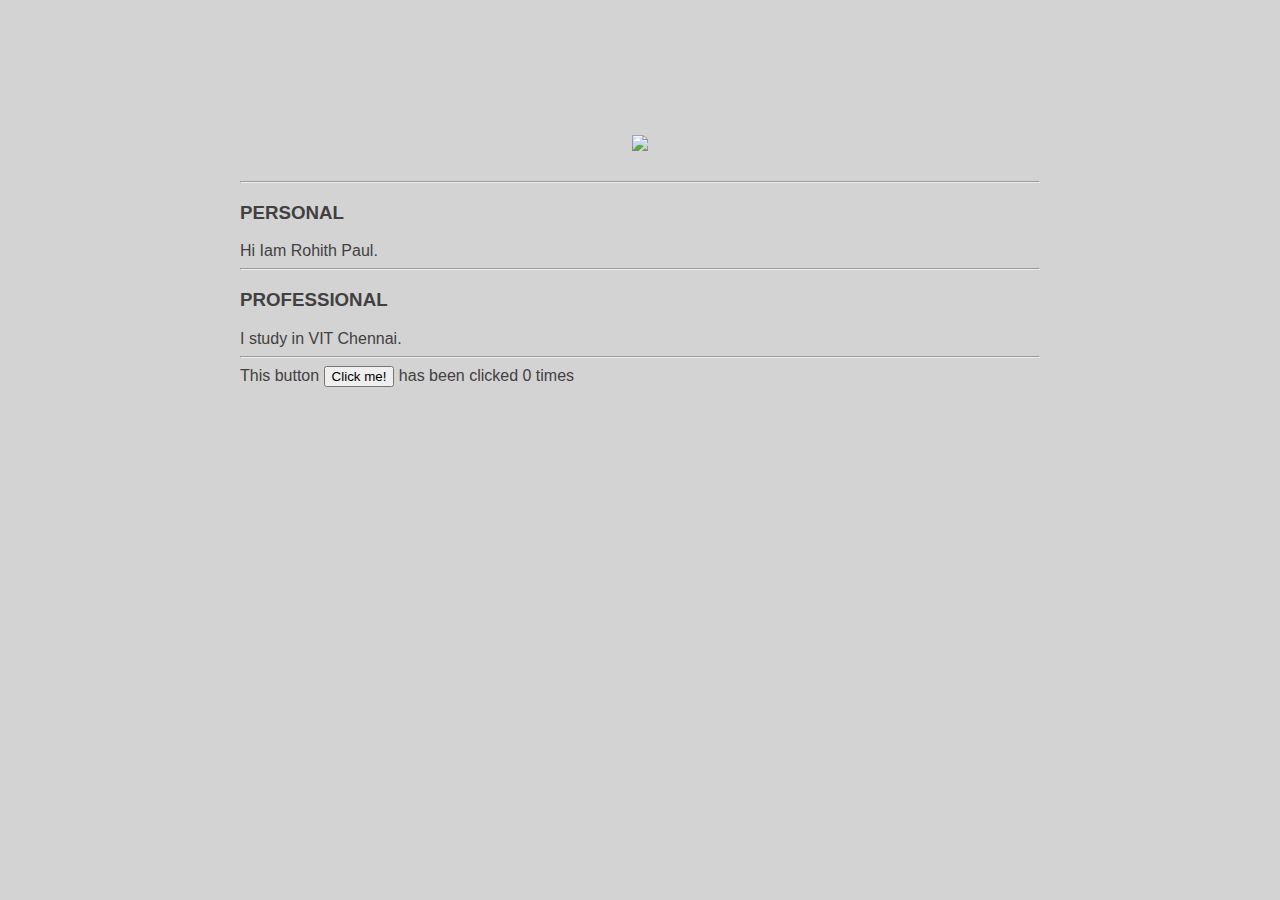
==== ui/index.html @ b6e35b2e "[imad-console] Updates ui/index.html" ====
<!doctype html>
<html>
    <head>
        <link href="/ui/style.css" rel="stylesheet" />
    </head>
    <body>
        <div class="container">
            <div class="center">
                <img src="http://img2.tvtome.com/i/u/0aa3afb3cbe3468fc6e43e50070b0810.png" class="img-medium"/>
            </div>
            <br>
            <hr/>
            <h3>PERSONAL</h3>
            <div>
                Hi Iam Rohith Paul.
            </div>
            <hr/>
            <h3>PROFESSIONAL</h3>
            <div>
                I study in VIT Chennai.
            </div>
            <hr/>
            <div class="footer">
                This button <button id="counter">Click me!</button> has been clicked <span id="count">0</span> times
            </div>
        </div>    
        <script type="text/javascript" src="/ui/main.js">
        </script>
    </body>
</html>
---- ui/style.css ----
body {
    font-family: sans-serif;
    background-color: lightgrey;
    margin-top: 75px;
}

.center {
    text-align: center;
}

.text-big {
    font-size: 300%;
}

.bold {
    font-weight: bold;
}

.img-medium {
    height: 200px;
}
.container{
    max-width: 800px;
    margin: 0 auto;
    color: #424040;
    font-family: sans-serif;
    padding-top: 60px;
    padding-left: 20px;
    padding-right: 20px;
}
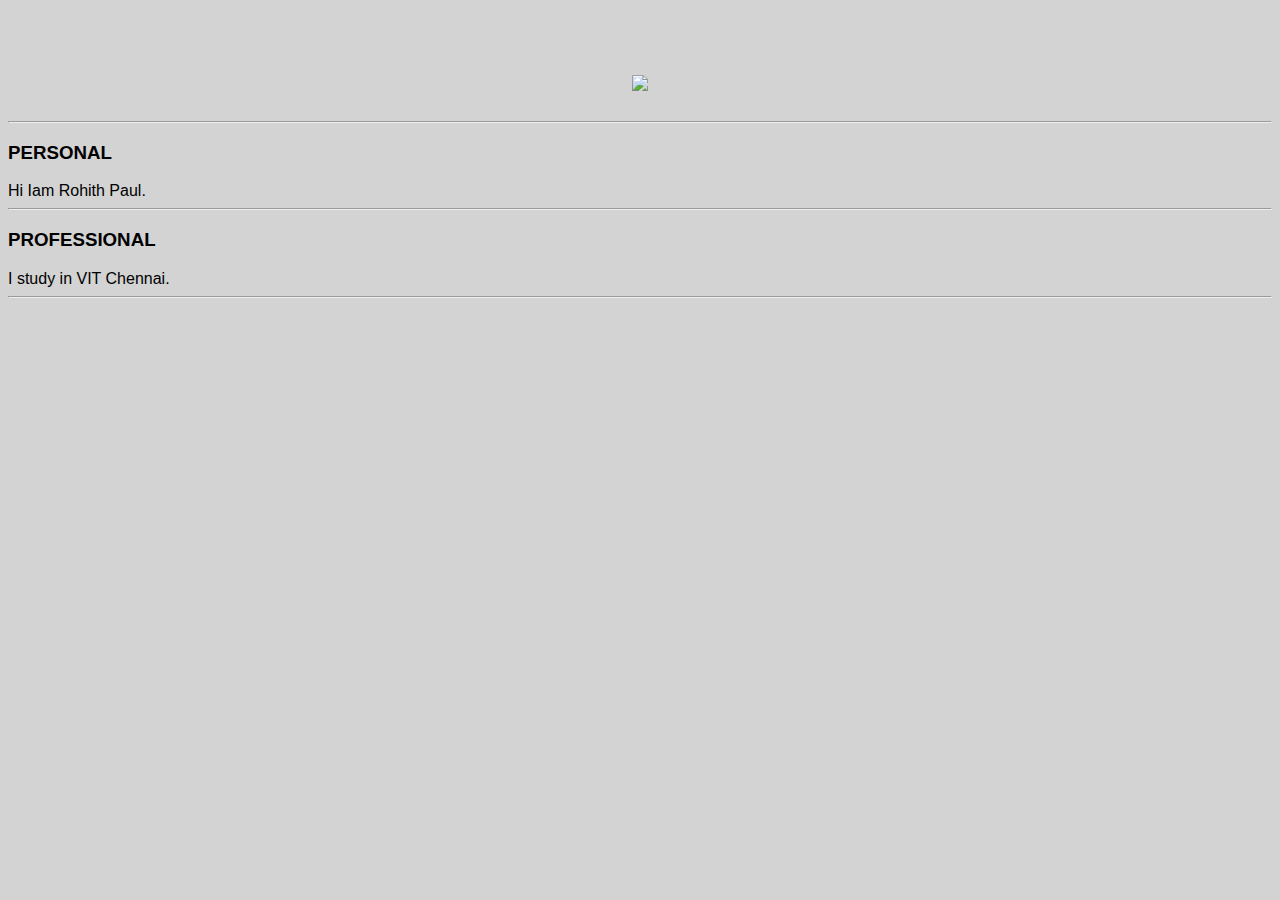
==== commit b7c9ba3c: "[imad-console] Updates ui/index.html" ====
--- a/ui/index.html
+++ b/ui/index.html
@@ -6,7 +6,7 @@
     <body>
         <div class="container">
             <div class="center">
-                <img src="http://img2.tvtome.com/i/u/0aa3afb3cbe3468fc6e43e50070b0810.png" class="img-medium"/>
+            <img src="/ui/madi.png" class="img-medium"/>
             </div>
             <br>
             <hr/>
@@ -20,9 +20,6 @@
                 I study in VIT Chennai.
             </div>
             <hr/>
-            <div class="footer">
-                This button <button id="counter">Click me!</button> has been clicked <span id="count">0</span> times
-            </div>
         </div>    
         <script type="text/javascript" src="/ui/main.js">
         </script>
--- a/ui/style.css
+++ b/ui/style.css
@@ -1,30 +1,21 @@
-body {
-    font-family: sans-serif;
-    background-color: lightgrey;
-    margin-top: 75px;
-}
-
-.center {
-    text-align: center;
-}
-
-.text-big {
-    font-size: 300%;
-}
-
-.bold {
-    font-weight: bold;
-}
-
-.img-medium {
-    height: 200px;
-}
-.container{
-    max-width: 800px;
-    margin: 0 auto;
-    color: #424040;
-    font-family: sans-serif;
-    padding-top: 60px;
-    padding-left: 20px;
-    padding-right: 20px;
-}
+body {
+    font-family: sans-serif;
+    background-color: lightgrey;
+    margin-top: 75px;
+}
+
+.center {
+    text-align: center;
+}
+
+.text-big {
+    font-size: 300%;
+}
+
+.bold {
+    font-weight: bold;
+}
+
+.img-medium {
+    height: 200px;
+}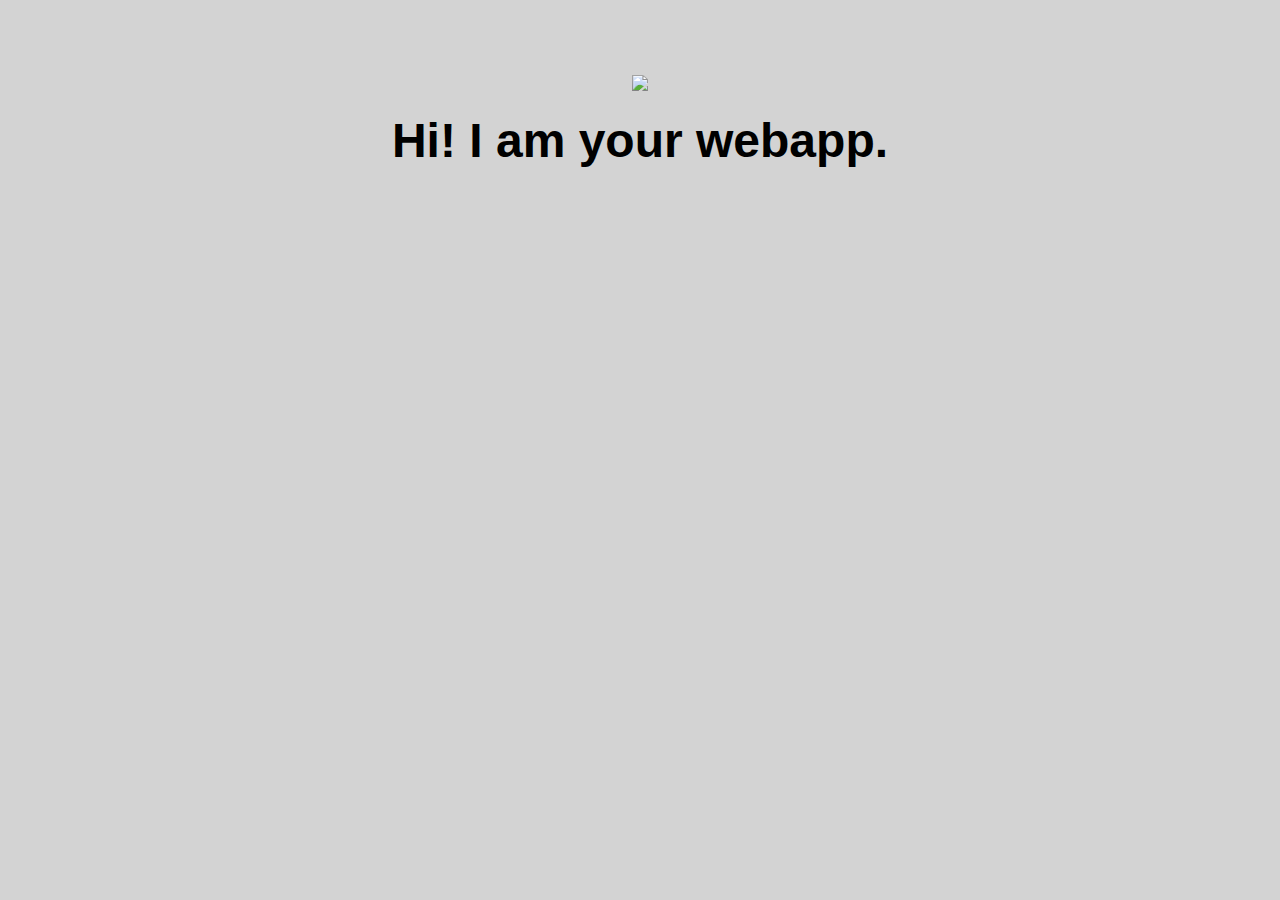
==== commit d6172928: "[imad-console] Updates ui/index.html" ====
--- a/ui/index.html
+++ b/ui/index.html
@@ -4,23 +4,13 @@
         <link href="/ui/style.css" rel="stylesheet" />
     </head>
     <body>
-        <div class="container">
-            <div class="center">
+        <div class="center">
             <img src="/ui/madi.png" class="img-medium"/>
-            </div>
-            <br>
-            <hr/>
-            <h3>PERSONAL</h3>
-            <div>
-                Hi Iam Rohith Paul.
-            </div>
-            <hr/>
-            <h3>PROFESSIONAL</h3>
-            <div>
-                I study in VIT Chennai.
-            </div>
-            <hr/>
-        </div>    
+        </div>
+        <br>
+        <div class="center text-big bold">
+            Hi! I am your webapp.
+        </div>
         <script type="text/javascript" src="/ui/main.js">
         </script>
     </body>
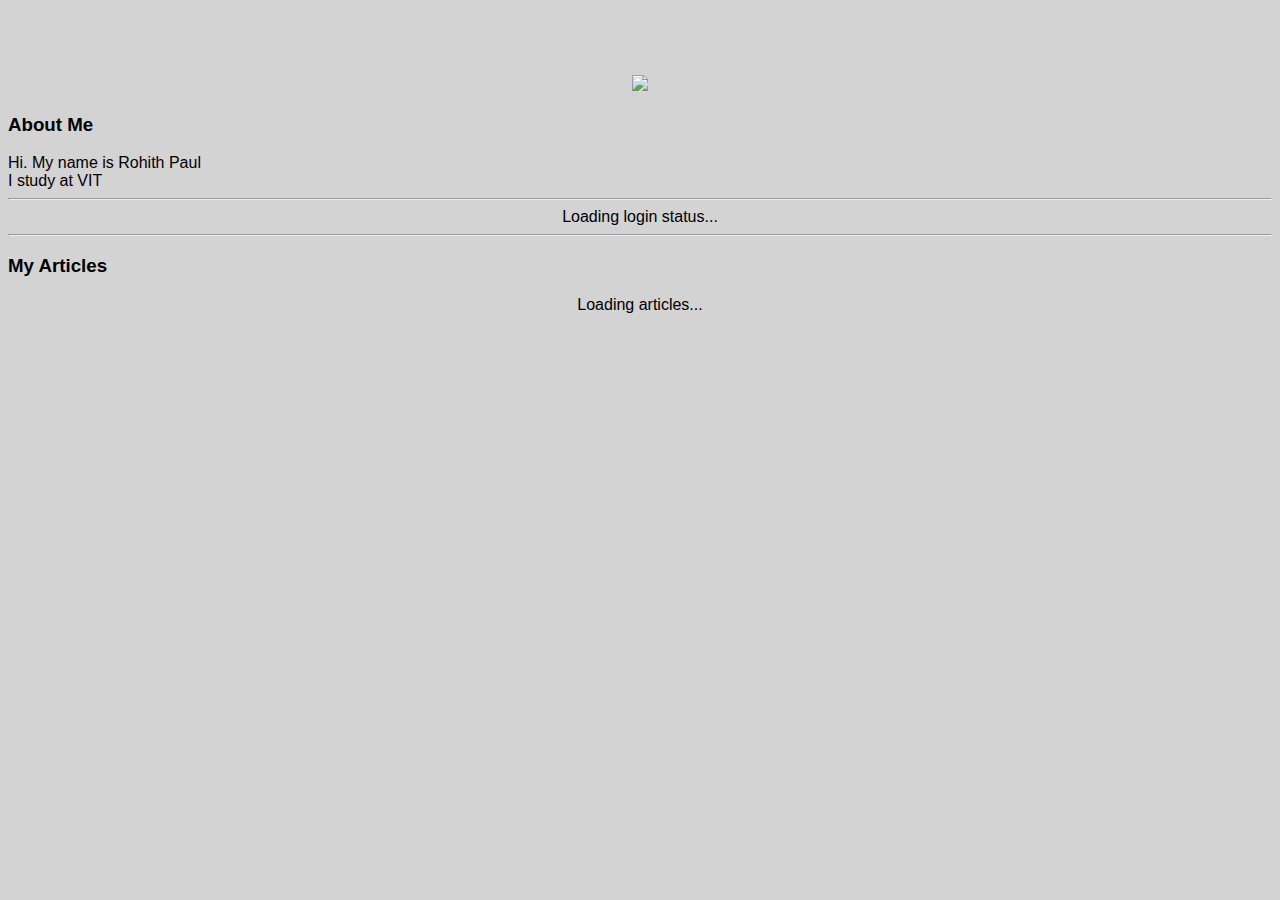
==== commit 63f85662: "[imad-console] Updates ui/index.html" ====
--- a/ui/index.html
+++ b/ui/index.html
@@ -4,12 +4,26 @@
         <link href="/ui/style.css" rel="stylesheet" />
     </head>
     <body>
-        <div class="center">
-            <img src="/ui/madi.png" class="img-medium"/>
-        </div>
-        <br>
-        <div class="center text-big bold">
-            Hi! I am your webapp.
+        <div class="container">
+            <div class="center">
+                <img id='madi' src="https://www.independent.co.uk/arts-entertainment/tv/news/friends-uk-netflix-release-date-episode-how-to-watch-series-1-10-a8135841.html" class="img-medium"/>
+            </div>
+            <h3>About Me</h3>
+            <div>
+                Hi. My name is Rohith Paul<br/>
+                I study at VIT
+            </div>
+            <hr/>
+            <div id="login_area">
+                <center>Loading login status...</center>
+            </div>
+            <hr/>
+            <h3>My Articles</h3>
+            <div id="articles">
+                <center>Loading articles...</center>
+            </div>
+            <div class="footer">
+            </div>
         </div>
         <script type="text/javascript" src="/ui/main.js">
         </script>
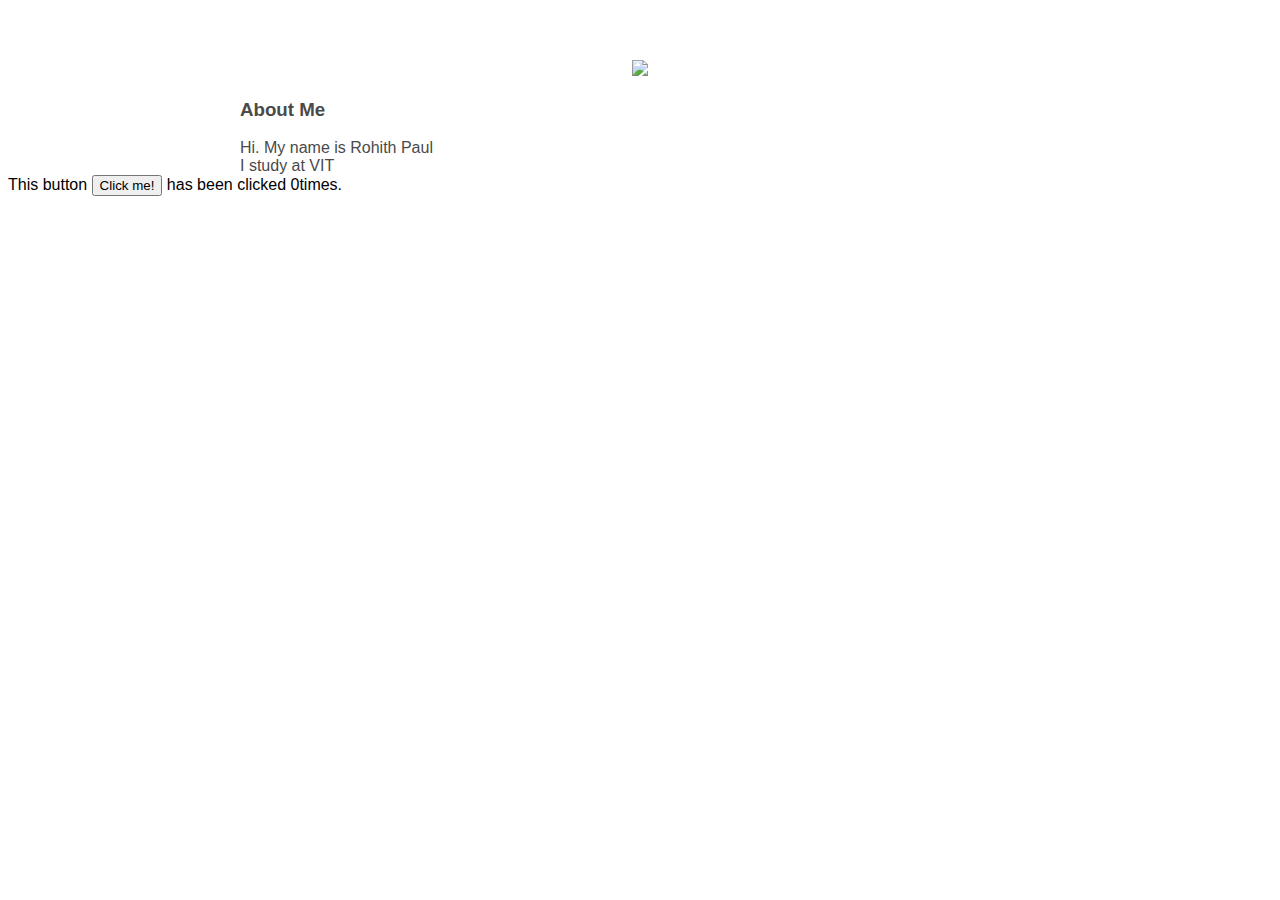
==== commit f756fc77: "[imad-console] Updates ui/index.html" ====
--- a/ui/index.html
+++ b/ui/index.html
@@ -6,23 +6,24 @@
     <body>
         <div class="container">
             <div class="center">
-                <img id='madi' src="https://www.independent.co.uk/arts-entertainment/tv/news/friends-uk-netflix-release-date-episode-how-to-watch-series-1-10-a8135841.html" class="img-medium"/>
+                    <img id = "portrait" src="/ui/Portrait.jpg" class="img-medium"/>
             </div>
             <h3>About Me</h3>
             <div>
                 Hi. My name is Rohith Paul<br/>
                 I study at VIT
             </div>
-            <hr/>
+            <!-- <hr/>
             <div id="login_area">
                 <center>Loading login status...</center>
             </div>
-            <hr/>
-            <h3>My Articles</h3>
+            <hr/> -->
+            <!-- <h3>My Articles</h3>
             <div id="articles">
-                <center>Loading articles...</center>
+                <center>Loading articles...</center> -->
             </div>
             <div class="footer">
+                This button <button id = "counter ">Click me!</button> has been clicked <span id="count">0</span>times.
             </div>
         </div>
         <script type="text/javascript" src="/ui/main.js">
--- a/ui/style.css
+++ b/ui/style.css
@@ -1,7 +1,6 @@
 body {
     font-family: sans-serif;
-    background-color: lightgrey;
-    margin-top: 75px;
+    margin-top: 60px;
 }
 
 .center {
@@ -18,4 +17,30 @@
 
 .img-medium {
     height: 200px;
+}
+
+.container {
+    max-width: 800px;
+    margin: 0 auto;
+    color: #4a4a4a;
+    font-family: sans-serif;
+    padding-left: 20px;
+    padding-right: 20px;
+}
+
+.comment {
+    margin-left: 10px;
+    padding-bottom: 10px;
+    border-bottom: 1px solid #ccc;
+}
+
+.commenter {
+    font-style: italic;
+    font-size: 0.8em;
+}
+
+#comment_form {
+    margin-left: 10px;
+    padding-bottom: 10px;
+    border-bottom: 1px solid #ccc;
 }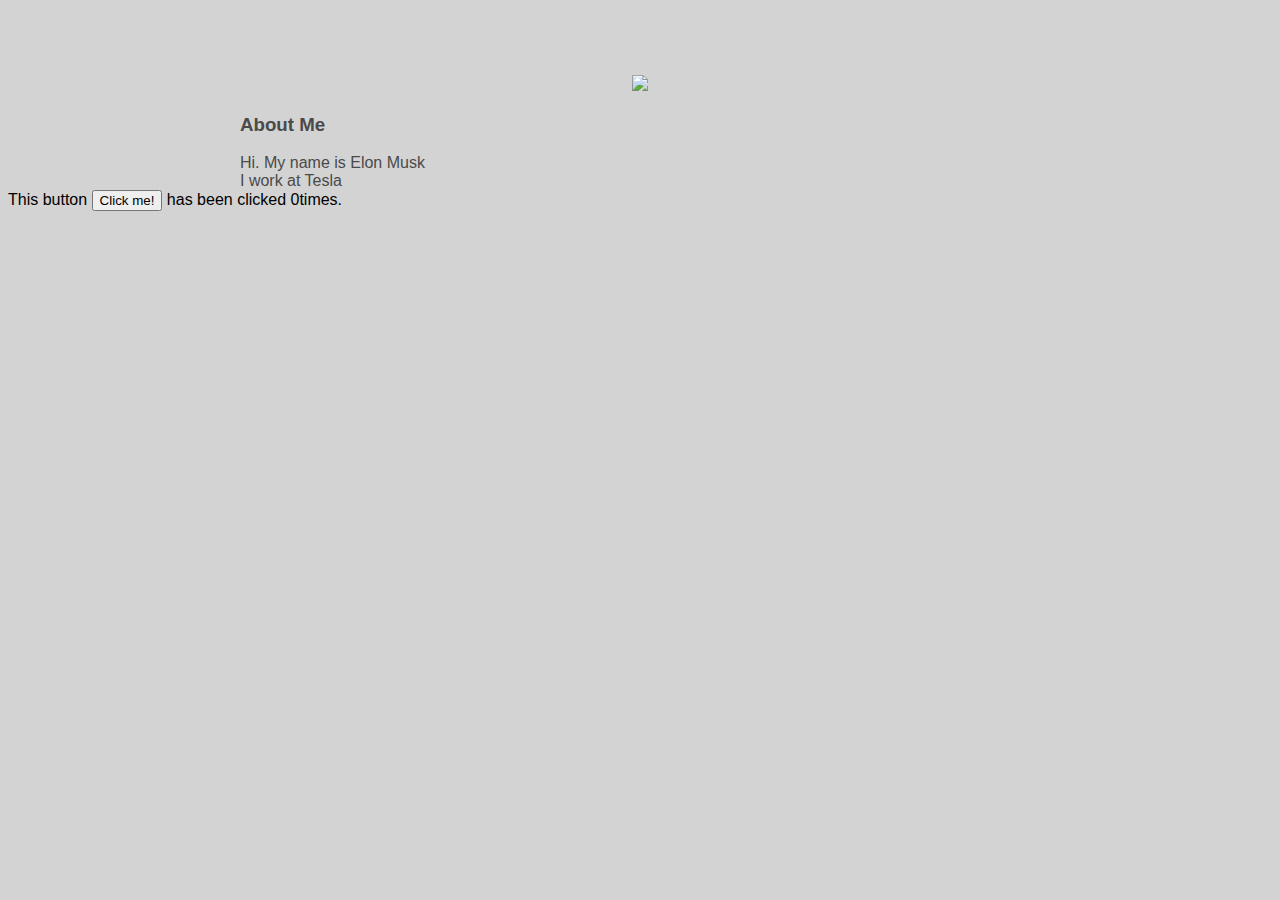
==== commit 2fbeb4ac: "[imad-console] Updates ui/index.html" ====
--- a/ui/index.html
+++ b/ui/index.html
@@ -10,8 +10,8 @@
             </div>
             <h3>About Me</h3>
             <div>
-                Hi. My name is Rohith Paul<br/>
-                I study at VIT
+                Hi. My name is Elon Musk<br/>
+                I work at Tesla
             </div>
             <!-- <hr/>
             <div id="login_area">
@@ -25,7 +25,6 @@
             <div class="footer">
                 This button <button id = "counter ">Click me!</button> has been clicked <span id="count">0</span>times.
             </div>
-        </div>
         <script type="text/javascript" src="/ui/main.js">
         </script>
     </body>
--- a/ui/style.css
+++ b/ui/style.css
@@ -1,6 +1,7 @@
 body {
     font-family: sans-serif;
-    margin-top: 60px;
+    background-color: lightgrey;
+    margin-top: 75px;
 }
 
 .center {
@@ -18,7 +19,6 @@
 .img-medium {
     height: 200px;
 }
-
 .container {
     max-width: 800px;
     margin: 0 auto;
@@ -26,21 +26,4 @@
     font-family: sans-serif;
     padding-left: 20px;
     padding-right: 20px;
-}
-
-.comment {
-    margin-left: 10px;
-    padding-bottom: 10px;
-    border-bottom: 1px solid #ccc;
-}
-
-.commenter {
-    font-style: italic;
-    font-size: 0.8em;
-}
-
-#comment_form {
-    margin-left: 10px;
-    padding-bottom: 10px;
-    border-bottom: 1px solid #ccc;
 }